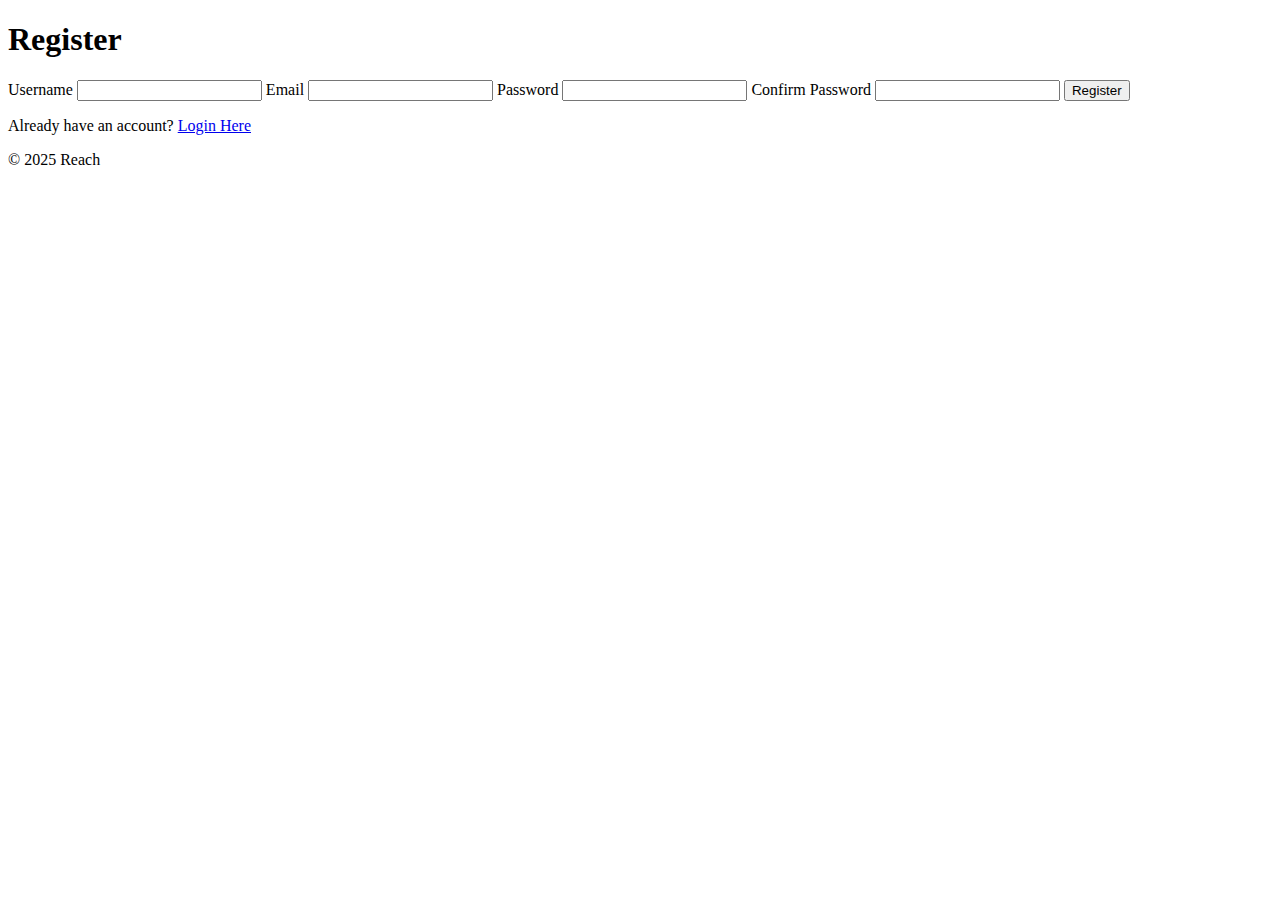
==== register.html @ 1eba0a62 "foundation building 1" ====
<!DOCTYPE html>
<html lang="en">
<head>
    <meta charset="UTF-8">
    <meta name="viewport" content="width=device-width, initial-scale=1.0">
    <title>Register</title>
    <link rel="stylesheet" href="styles.css">
</head>

<body>
    
    <h1>Register</h1>

    <div class="register-container">

        <form>
            <lable for="username">Username</lable>
            <input type="text" name="username" id="username">

            <lable for="email">Email</lable>
            <input type="email" name="email" id="email">

            <lable for="password">Password</lable>
            <input type="password" name="password" id="password">

            <lable for="confirm-password">Confirm Password</lable>
            <input type="password" name="confirm-password" id="confirm-password">

            <button type="submit">Register</button>
        </form>

        <p>Already have an account? <a href="index.html">Login Here</a></p>
    </div>
    
    <div>
        <footer>
            <p>&copy; 2025 Reach</p>
        </footer>
    </div>
</body>

</html>
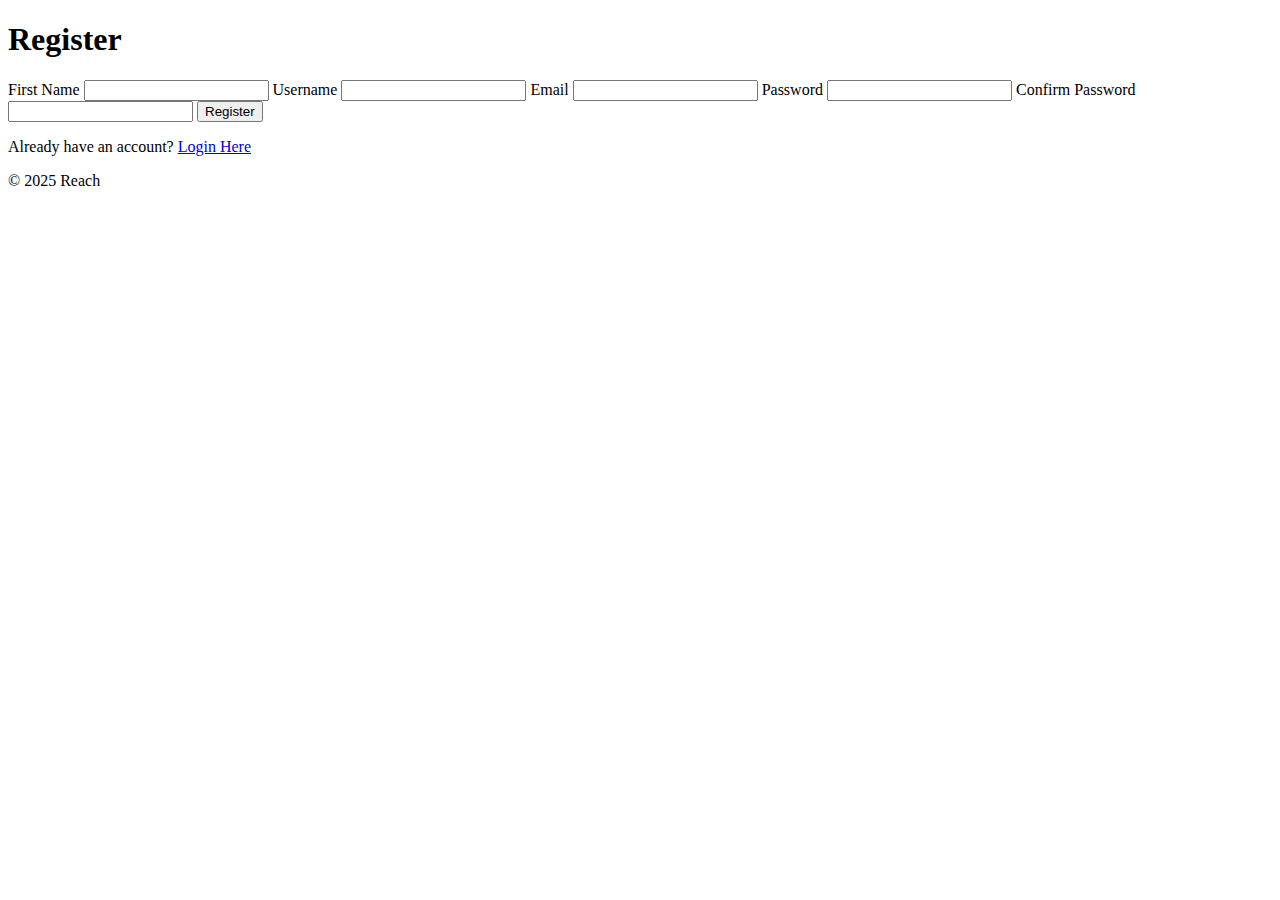
==== commit e5185252: "send userInfo to php server via js" ====
--- a/register.html
+++ b/register.html
@@ -13,7 +13,10 @@
 
     <div class="register-container">
 
-        <form>
+        <form id="register-form">
+            <lable for="first-name">First Name</lable>
+            <input type="text" name="first-name" id="first-name">
+
             <lable for="username">Username</lable>
             <input type="text" name="username" id="username">
 
